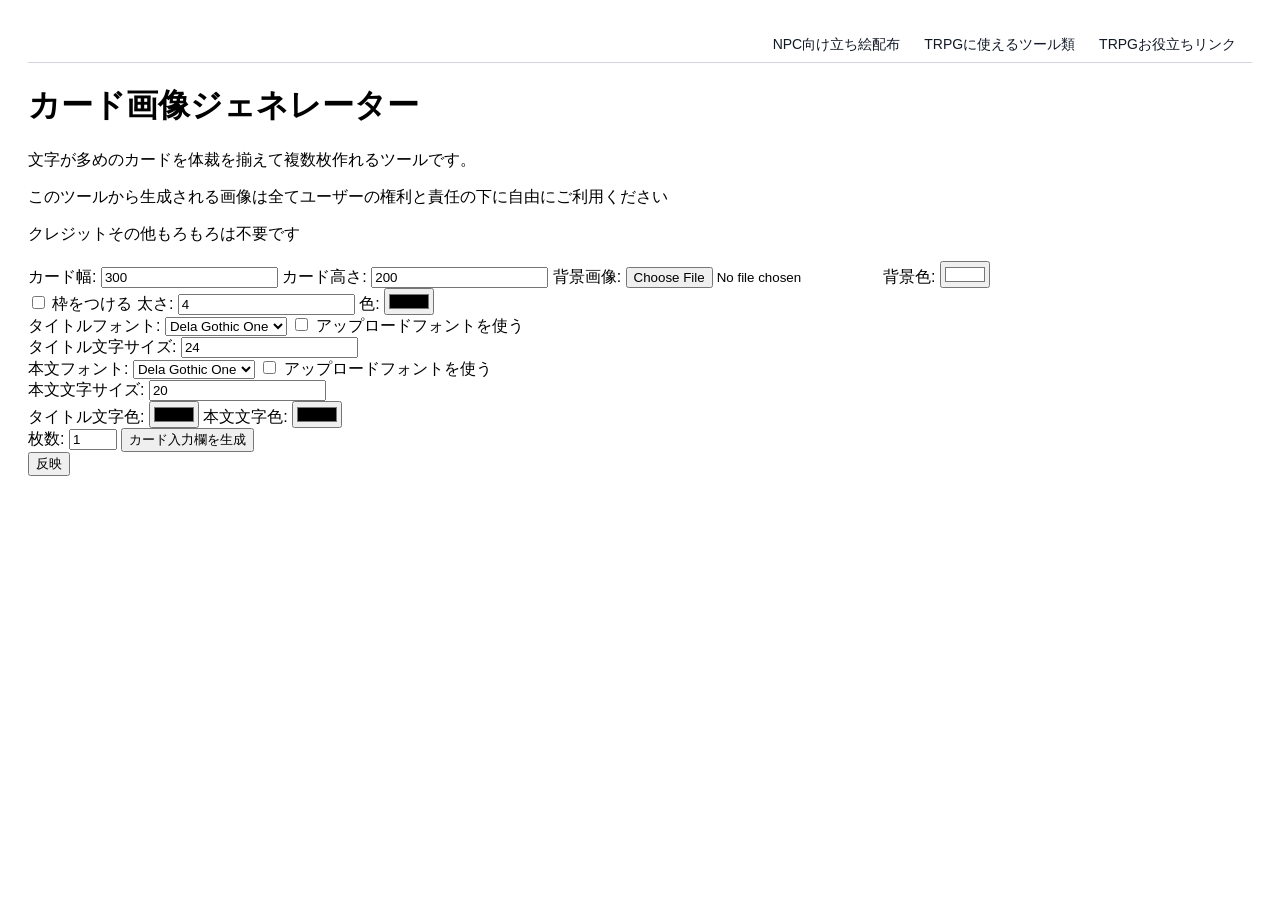
==== caragen.html @ 3e6bc135 "Update caragen.html" ====
<!DOCTYPE html>
<html lang="ja">
<head>
  <meta charset="UTF-8">
  <meta name="viewport" content="width=device-width, initial-scale=1.0">
  <title>カード画像ジェネレーター</title>
  <style>
    @import url('https://fonts.googleapis.com/css2?family=Dela+Gothic+One&family=DotGothic16&family=Hachi+Maru+Pop&family=Kaisei+Tokumin&family=Mochiy+Pop+One&family=Potta+One&family=Sawarabi+Gothic&family=Shippori+Mincho&family=Yuji+Mai&family=Yusei+Magic&family=Zen+Antique+Soft&family=Zen+Maru+Gothic&family=Zen+Old+Mincho&display=swap');

    body {
      font-family: sans-serif;
      padding: 20px;
    }
    .card-preview {
      display: flex;
      flex-wrap: wrap;
      gap: 10px;
      margin-top: 20px;
    }
    canvas {
      border: 1px solid #ccc;
    }
    .card-form {
      margin-bottom: 10px;
      padding: 10px;
      border: 1px solid #ddd;
    }
    .hidden {
      display: none;
    }
  </style>
</head>
<body>
<!-- ナビゲーションバー - ここから貼り付け開始 -->
<style>
  /* カラーテーマCSS変数 */
  :root { /* Light Theme (Default) */
    --app-bg-color: #f9fafb;
    --app-text-color: #111827;
    --header-bg-color: rgba(255, 255, 255, 0.8);
    --modal-bg-color: #ffffff;
    --button-hover-bg-color: #d1d5db;
    --link-active-text-color: #3730a3;
    --border-color: #d1d5db;
  }
  html.dark {
    --app-bg-color: #111827;
    --app-text-color: #f3f4f6;
    --header-bg-color: rgba(31, 41, 55, 0.8);
    --modal-bg-color: #1f2937;
    --button-hover-bg-color: #6b7280;
    --link-active-text-color: #e0e7ff;
    --border-color: #4b5563;
  }
  html.theme-earth.dark {
    --app-bg-color: #3e2723;
    --app-text-color: #efebe9;
    --header-bg-color: rgba(62, 39, 35, 0.8);
    --modal-bg-color: #4e342e;
    --button-hover-bg-color: #795548;
    --link-active-text-color: #ffffff;
    --border-color: #795548;
  }
  html.theme-pastel {
    --app-bg-color: #fff0f5;
    --app-text-color: #5c3c4c;
    --header-bg-color: rgba(255, 240, 245, 0.8);
    --modal-bg-color: #ffffff;
    --button-hover-bg-color: #90e0d0;
    --link-active-text-color: #333;
    --border-color: #e1bee7;
  }
  html.theme-gray {
    --app-bg-color: #f5f5f5;
    --app-text-color: #333333;
    --header-bg-color: rgba(238, 238, 238, 0.8);
    --modal-bg-color: #ffffff;
    --button-hover-bg-color: #bbbbbb;
    --link-active-text-color: #ffffff;
    --border-color: #b0b0b0;
  }
  
  /* ナビゲーションバースタイル */
  #top-nav-bar {
    background-color: var(--header-bg-color);
    color: var(--app-text-color);
    border-bottom: 1px solid var(--border-color);
    transition: all 0.3s;
  }
  
  /* ドロップダウンスタイル */
  .nav-dropdown {
    position: relative;
  }
  .nav-dropdown-menu {
    display: none;
    position: absolute;
    top: 100%;
    right: 0;
    background-color: var(--modal-bg-color);
    border: 1px solid var(--border-color);
    border-radius: 0.375rem;
    box-shadow: 0 4px 6px rgba(0, 0, 0, 0.1);
    min-width: 200px;
    z-index: 1000;
    margin-top: 0.25rem;
    padding: 0.5rem 0;
  }
  .nav-dropdown.active .nav-dropdown-menu {
    display: block;
  }
  .nav-dropdown-menu a {
    display: block;
    padding: 0.5rem 1rem;
    color: var(--app-text-color);
    text-decoration: none;
    transition: background-color 0.2s;
  }
  .nav-dropdown-menu a:hover {
    background-color: var(--button-hover-bg-color);
  }
  .nav-dropdown-toggle {
    cursor: pointer;
    user-select: none;
    transition: color 0.2s;
  }
  .nav-dropdown-toggle:hover,
  .nav-link:hover {
    color: var(--link-active-text-color);
  }
  .nav-link {
    text-decoration: none;
    color: var(--app-text-color);
    transition: color 0.2s;
  }
</style>

<div id="top-nav-bar">
  <div style="max-width: 1280px; margin: 0 auto; padding: 0.5rem 1rem; display: flex; align-items: center; justify-content: flex-end; gap: 1.5rem; font-size: 0.875rem;">
        <div class="nav-dropdown">
          <span class="nav-dropdown-toggle">NPC向け立ち絵配布</span>
          <div class="nav-dropdown-menu">
            <a href="https://tatie.pages.dev/">現代日本</a>
            <a href="https://tatie2.pages.dev/">近未来・サイバーパンク</a>
            <a href="https://onlooker.booth.pm/items/7630511">レトロ日本(booth)</a>
          </div>
        </div>
        <div class="nav-dropdown">
          <span class="nav-dropdown-toggle">TRPGに使えるツール類</span>
          <div class="nav-dropdown-menu">
            <a href="https://pa-mu-da.github.io/shape/">図形を手軽に作るやつ</a>
            <a href="https://pa-mu-da.github.io/pndtool/caragen.html">カード画像作成ツール</a>
            <a href="https://pa-mu-da.github.io/mojipanelmaker/">文字パネルメーカー</a>
            <a href="https://pa-mu-da.github.io/solo_RPG_tool/">ソロRPGコンパニオン</a>
          </div>
        </div>
        <a href="https://ttrpglinks.pages.dev/" class="nav-link">TRPGお役立ちリンク</a>
  </div>
</div>

<script>
  // DOMが完全に読み込まれてから実行
  (function() {
    'use strict';
    
    // DOMContentLoadedイベントを待つ
    function initNavigation() {
      const dropdownToggles = document.querySelectorAll('.nav-dropdown-toggle');
      
      if (dropdownToggles.length === 0) {
        console.warn('ナビゲーションバーの要素が見つかりません');
        return;
      }
      
      dropdownToggles.forEach(toggle => {
        toggle.addEventListener('click', (e) => {
          e.stopPropagation();
          const dropdown = toggle.parentElement;
          const wasActive = dropdown.classList.contains('active');
          
          // すべてのドロップダウンを閉じる
          document.querySelectorAll('.nav-dropdown').forEach(d => d.classList.remove('active'));
          
          // 現在のドロップダウンをトグル
          if (!wasActive) {
            dropdown.classList.add('active');
          }
        });
      });
      
      // 外側クリックでドロップダウンを閉じる
      document.addEventListener('click', () => {
        document.querySelectorAll('.nav-dropdown').forEach(d => d.classList.remove('active'));
      });
      
      console.log('ナビゲーションバーが正常に初期化されました');
    }
    
    // DOMが既に読み込まれている場合は即座に実行、そうでなければイベントを待つ
    if (document.readyState === 'loading') {
      document.addEventListener('DOMContentLoaded', initNavigation);
    } else {
      initNavigation();
    }
  })();
</script>
<!-- ナビゲーションバー - ここまで貼り付け終了 -->
  <h1>カード画像ジェネレーター</h1>
<p>文字が多めのカードを体裁を揃えて複数枚作れるツールです。</p>
<p>このツールから生成される画像は全てユーザーの権利と責任の下に自由にご利用ください</p>
<p>クレジットその他もろもろは不要です</p>
  <div>
    <label>カード幅: <input type="number" id="cardWidth" value="300"></label>
    <label>カード高さ: <input type="number" id="cardHeight" value="200"></label>
    <label>背景画像: <input type="file" id="bgImageFile" accept="image/*"></label>
    <label>背景色: <input type="color" id="bgColor" value="#ffffff"></label><br>

    <label><input type="checkbox" id="addBorder"> 枠をつける</label>
    <label>太さ: <input type="number" id="borderWidth" value="4" min="1"></label>
    <label>色: <input type="color" id="borderColor" value="#000000"></label><br>

    <label>タイトルフォント:
      <select id="titleFont">
        <option value="Dela Gothic One">Dela Gothic One</option>
        <option value="DotGothic16">DotGothic16</option>
        <option value="Hachi Maru Pop">Hachi Maru Pop</option>
        <option value="Kaisei Tokumin">Kaisei Tokumin</option>
        <option value="Mochiy Pop One">Mochiy Pop One</option>
        <option value="Potta One">Potta One</option>
        <option value="Sawarabi Gothic">Sawarabi Gothic</option>
        <option value="Shippori Mincho">Shippori Mincho</option>
        <option value="Yuji Mai">Yuji Mai</option>
        <option value="Yusei Magic">Yusei Magic</option>
        <option value="Zen Antique Soft">Zen Antique Soft</option>
        <option value="Zen Maru Gothic">Zen Maru Gothic</option>
        <option value="Zen Old Mincho">Zen Old Mincho</option>
      </select>
    </label>
    <label><input type="checkbox" id="useCustomTitleFont"> アップロードフォントを使う</label>
    <input type="file" id="titleFontFile" accept=".ttf,.otf,.woff" class="hidden"><br>

    <label>タイトル文字サイズ: <input type="number" id="titleFontSize" value="24"></label><br>

    <label>本文フォント:
      <select id="bodyFont">
        <option value="Dela Gothic One">Dela Gothic One</option>
        <option value="DotGothic16">DotGothic16</option>
        <option value="Hachi Maru Pop">Hachi Maru Pop</option>
        <option value="Kaisei Tokumin">Kaisei Tokumin</option>
        <option value="Mochiy Pop One">Mochiy Pop One</option>
        <option value="Potta One">Potta One</option>
        <option value="Sawarabi Gothic">Sawarabi Gothic</option>
        <option value="Shippori Mincho">Shippori Mincho</option>
        <option value="Yuji Mai">Yuji Mai</option>
        <option value="Yusei Magic">Yusei Magic</option>
        <option value="Zen Antique Soft">Zen Antique Soft</option>
        <option value="Zen Maru Gothic">Zen Maru Gothic</option>
        <option value="Zen Old Mincho">Zen Old Mincho</option>
      </select>
    </label>
    <label><input type="checkbox" id="useCustomBodyFont"> アップロードフォントを使う</label>
    <input type="file" id="bodyFontFile" accept=".ttf,.otf,.woff" class="hidden"><br>

    <label>本文文字サイズ: <input type="number" id="bodyFontSize" value="20"></label><br>

    <label>タイトル文字色: <input type="color" id="titleColor" value="#000000"></label>
    <label>本文文字色: <input type="color" id="bodyColor" value="#000000"></label><br>
    <label>枚数: <input type="number" id="cardCount" value="1" min="1" max="20"></label>
    <button onclick="generateForms()">カード入力欄を生成</button>
  </div>

  <form id="cardsForm"></form>
  <button onclick="generateCards()">反映</button>

  <div class="card-preview" id="preview"></div>

  <script>
    const titleFontFileInput = document.getElementById('titleFontFile');
    const bodyFontFileInput = document.getElementById('bodyFontFile');

    document.getElementById('useCustomTitleFont').addEventListener('change', (e) => {
      titleFontFileInput.classList.toggle('hidden', !e.target.checked);
    });
    document.getElementById('useCustomBodyFont').addEventListener('change', (e) => {
      bodyFontFileInput.classList.toggle('hidden', !e.target.checked);
    });

    async function loadCustomFont(file, name) {
      const reader = new FileReader();
      return new Promise((resolve) => {
        reader.onload = () => {
          const font = new FontFace(name, reader.result);
          font.load().then((loadedFont) => {
            document.fonts.add(loadedFont);
            resolve(name);
          });
        };
        reader.readAsArrayBuffer(file);
      });
    }

    function generateForms() {
      const form = document.getElementById('cardsForm');
      form.innerHTML = '';
      const count = parseInt(document.getElementById('cardCount').value);
      for (let i = 0; i < count; i++) {
        const div = document.createElement('div');
        div.className = 'card-form';
        div.innerHTML = `
          <h3>カード ${i + 1}</h3>
          <label>タイトル: <input type="text" name="title${i}" required></label><br>
          <label>本文: <textarea name="body${i}" rows="3" required></textarea></label>
        `;
        form.appendChild(div);
      }
    }

    function getRandomFilename() {
      const chars = 'abcdefghijklmnopqrstuvwxyzABCDEFGHIJKLMNOPQRSTUVWXYZ0123456789';
      let name = '';
      for (let i = 0; i < 6; i++) {
        name += chars.charAt(Math.floor(Math.random() * chars.length));
      }
      return name + '.png';
    }

    async function generateCards() {
      const preview = document.getElementById('preview');
      preview.innerHTML = '';

      const width = parseInt(document.getElementById('cardWidth').value);
      const height = parseInt(document.getElementById('cardHeight').value);
      const bgFile = document.getElementById('bgImageFile').files[0];
      const bgColor = document.getElementById('bgColor').value;

      const useCustomTitle = document.getElementById('useCustomTitleFont').checked;
      const useCustomBody = document.getElementById('useCustomBodyFont').checked;
      const titleFontName = useCustomTitle ? 'CustomTitleFont' : document.getElementById('titleFont').value;
      const bodyFontName = useCustomBody ? 'CustomBodyFont' : document.getElementById('bodyFont').value;

      const addBorder = document.getElementById('addBorder').checked;
      const borderWidth = parseInt(document.getElementById('borderWidth').value);
      const borderColor = document.getElementById('borderColor').value;

      if (useCustomTitle && titleFontFileInput.files[0]) {
        await loadCustomFont(titleFontFileInput.files[0], 'CustomTitleFont');
      }
      if (useCustomBody && bodyFontFileInput.files[0]) {
        await loadCustomFont(bodyFontFileInput.files[0], 'CustomBodyFont');
      }

      const titleFontSize = document.getElementById('titleFontSize').value;
      const bodyFontSize = document.getElementById('bodyFontSize').value;
      const titleColor = document.getElementById('titleColor').value;
      const bodyColor = document.getElementById('bodyColor').value;
      const form = document.getElementById('cardsForm');
      const count = parseInt(document.getElementById('cardCount').value);

      let bgImageUrl = null;
      if (bgFile) {
        bgImageUrl = URL.createObjectURL(bgFile);
      }

      for (let i = 0; i < count; i++) {
        const title = form[`title${i}`].value;
        const body = form[`body${i}`].value;

        const canvas = document.createElement('canvas');
        canvas.width = width;
        canvas.height = height;
        const ctx = canvas.getContext('2d');

        const drawCard = () => {
          ctx.clearRect(0, 0, width, height);
          const drawText = () => {
            ctx.textAlign = 'left';
            ctx.fillStyle = titleColor;
            ctx.font = `${titleFontSize}px '${titleFontName}'`;
            wrapText(ctx, title, 20, 40, width - 40, parseInt(titleFontSize) + 6);
            const titleLines = Math.ceil(title.length / ((width - 40) / parseInt(titleFontSize)));
            const titleHeight = titleLines * (parseInt(titleFontSize) + 6);
            const bodyStartY = 40 + titleHeight + Math.floor(parseInt(bodyFontSize) / 2) + 2;
            ctx.fillStyle = bodyColor;
            ctx.font = `${bodyFontSize}px '${bodyFontName}'`;
            wrapText(ctx, body, 20, bodyStartY, width - 40, parseInt(bodyFontSize) + 6);
            if (addBorder) {
              ctx.lineWidth = borderWidth;
              ctx.strokeStyle = borderColor;
              ctx.strokeRect(0, 0, width, height);
            }
          };

          if (bgImageUrl) {
            const img = new Image();
            img.onload = () => {
              const imgRatio = img.width / img.height;
              const canvasRatio = width / height;
              let sx, sy, sWidth, sHeight;
              if (imgRatio > canvasRatio) {
                sHeight = img.height;
                sWidth = img.height * canvasRatio;
                sx = (img.width - sWidth) / 2;
                sy = 0;
              } else {
                sWidth = img.width;
                sHeight = img.width / canvasRatio;
                sx = 0;
                sy = (img.height - sHeight) / 2;
              }
              ctx.drawImage(img, sx, sy, sWidth, sHeight, 0, 0, width, height);
              drawText();
              appendCanvasWithDownload(canvas, i);
            };
            img.src = bgImageUrl;
          } else {
            ctx.fillStyle = bgColor;
            ctx.fillRect(0, 0, width, height);
            drawText();
            appendCanvasWithDownload(canvas);
          }
        };

        drawCard();
      }
    }

    function appendCanvasWithDownload(canvas, index) {
      const container = document.createElement('div');
      container.style.order = index;
      container.appendChild(canvas);

      const button = document.createElement('button');
      button.textContent = '画像をダウンロード';
      button.onclick = () => {
        const link = document.createElement('a');
        link.href = canvas.toDataURL();
        link.download = getRandomFilename();
        link.click();
      };
      container.appendChild(button);

      document.getElementById('preview').appendChild(container);
    }

    function wrapText(ctx, text, x, y, maxWidth, lineHeight) {
      const lines = text.split(/\n|\r|\r\n/);
      for (let line of lines) {
        let currentLine = '';
        for (let i = 0; i < line.length; i++) {
          const testLine = currentLine + line[i];
          const metrics = ctx.measureText(testLine);
          const testWidth = metrics.width;
          if (testWidth > maxWidth && currentLine !== '') {
            ctx.fillText(currentLine, x, y);
            currentLine = line[i];
            y += lineHeight;
          } else {
            currentLine = testLine;
          }
        }
        if (currentLine !== '') {
          ctx.fillText(currentLine, x, y);
          y += lineHeight;
        }
      }
    }
  </script>
</body>
</html>
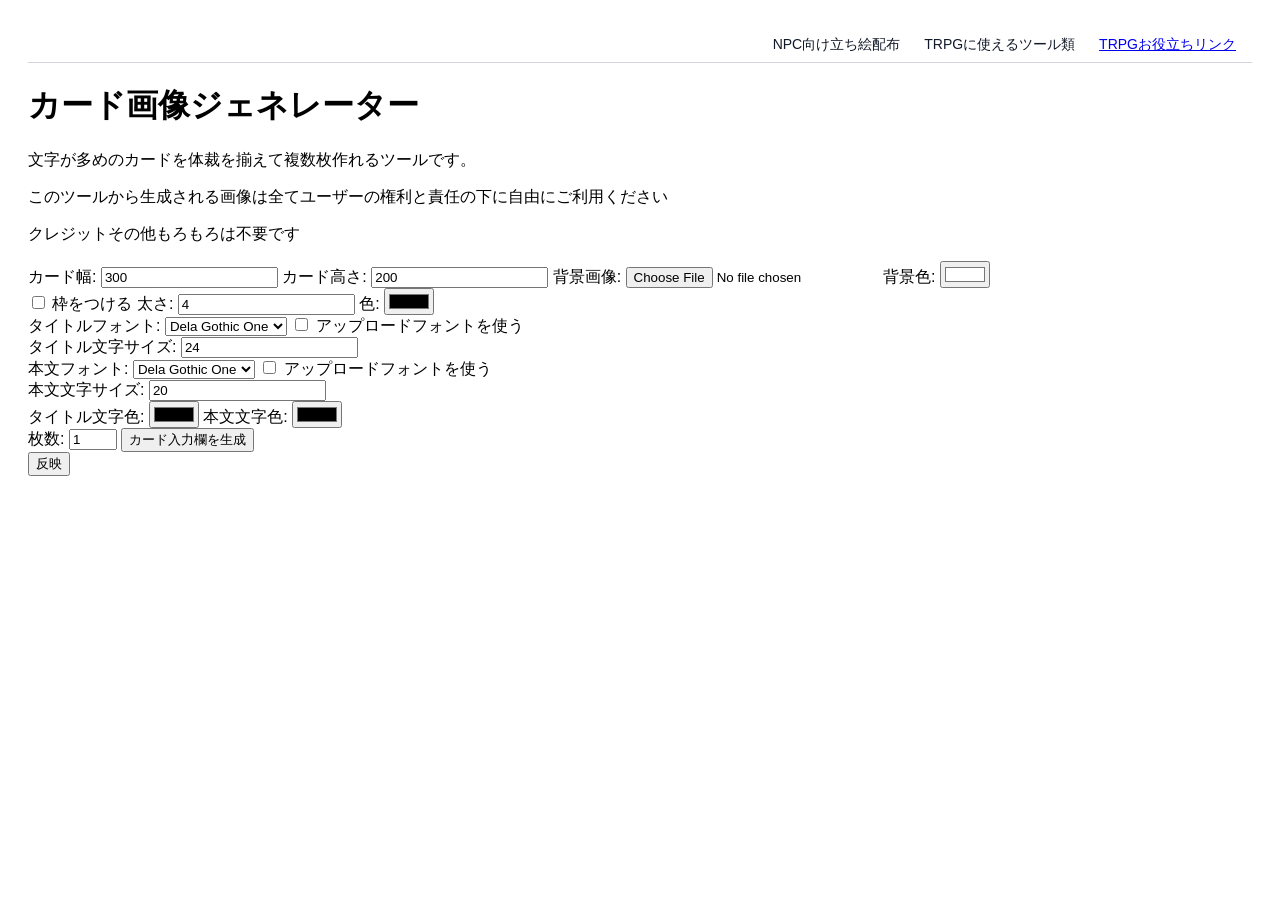
==== commit 56cc61cf: "Update caragen.html" ====
--- a/caragen.html
+++ b/caragen.html
@@ -85,7 +85,7 @@
     background-color: var(--header-bg-color);
     color: var(--app-text-color);
     border-bottom: 1px solid var(--border-color);
-    transition: all 0.3s;
+    transition: colors 0.3s;
   }
   
   /* ドロップダウンスタイル */
@@ -122,31 +122,21 @@
   .nav-dropdown-toggle {
     cursor: pointer;
     user-select: none;
-    transition: color 0.2s;
-  }
-  .nav-dropdown-toggle:hover,
-  .nav-link:hover {
-    color: var(--link-active-text-color);
-  }
-  .nav-link {
-    text-decoration: none;
-    color: var(--app-text-color);
-    transition: color 0.2s;
   }
 </style>
 
 <div id="top-nav-bar">
   <div style="max-width: 1280px; margin: 0 auto; padding: 0.5rem 1rem; display: flex; align-items: center; justify-content: flex-end; gap: 1.5rem; font-size: 0.875rem;">
         <div class="nav-dropdown">
-          <span class="nav-dropdown-toggle">NPC向け立ち絵配布</span>
+          <span class="nav-dropdown-toggle hover:text-[--link-active-text-color] transition-colors">NPC向け立ち絵配布</span>
           <div class="nav-dropdown-menu">
             <a href="https://tatie.pages.dev/">現代日本</a>
             <a href="https://tatie2.pages.dev/">近未来・サイバーパンク</a>
-            <a href="https://onlooker.booth.pm/items/7630511">レトロ日本(booth)</a>
+            <a href="https://tatie3.pages.dev/">和風・時代劇</a>
           </div>
         </div>
         <div class="nav-dropdown">
-          <span class="nav-dropdown-toggle">TRPGに使えるツール類</span>
+          <span class="nav-dropdown-toggle hover:text-[--link-active-text-color] transition-colors">TRPGに使えるツール類</span>
           <div class="nav-dropdown-menu">
             <a href="https://pa-mu-da.github.io/shape/">図形を手軽に作るやつ</a>
             <a href="https://pa-mu-da.github.io/pndtool/caragen.html">カード画像作成ツール</a>
@@ -154,54 +144,34 @@
             <a href="https://pa-mu-da.github.io/solo_RPG_tool/">ソロRPGコンパニオン</a>
           </div>
         </div>
-        <a href="https://ttrpglinks.pages.dev/" class="nav-link">TRPGお役立ちリンク</a>
+        <a href="https://ttrpglinks.pages.dev/" class="hover:text-[--link-active-text-color] transition-colors">TRPGお役立ちリンク</a>
   </div>
 </div>
 
 <script>
-  // DOMが完全に読み込まれてから実行
+  // ドロップダウンナビゲーション
   (function() {
-    'use strict';
+    const dropdownToggles = document.querySelectorAll('.nav-dropdown-toggle');
+    dropdownToggles.forEach(toggle => {
+      toggle.addEventListener('click', (e) => {
+        e.stopPropagation();
+        const dropdown = toggle.parentElement;
+        const wasActive = dropdown.classList.contains('active');
+        
+        // すべてのドロップダウンを閉じる
+        document.querySelectorAll('.nav-dropdown').forEach(d => d.classList.remove('active'));
+        
+        // 現在のドロップダウンをトグル
+        if (!wasActive) {
+          dropdown.classList.add('active');
+        }
+      });
+    });
     
-    // DOMContentLoadedイベントを待つ
-    function initNavigation() {
-      const dropdownToggles = document.querySelectorAll('.nav-dropdown-toggle');
-      
-      if (dropdownToggles.length === 0) {
-        console.warn('ナビゲーションバーの要素が見つかりません');
-        return;
-      }
-      
-      dropdownToggles.forEach(toggle => {
-        toggle.addEventListener('click', (e) => {
-          e.stopPropagation();
-          const dropdown = toggle.parentElement;
-          const wasActive = dropdown.classList.contains('active');
-          
-          // すべてのドロップダウンを閉じる
-          document.querySelectorAll('.nav-dropdown').forEach(d => d.classList.remove('active'));
-          
-          // 現在のドロップダウンをトグル
-          if (!wasActive) {
-            dropdown.classList.add('active');
-          }
-        });
-      });
-      
-      // 外側クリックでドロップダウンを閉じる
-      document.addEventListener('click', () => {
-        document.querySelectorAll('.nav-dropdown').forEach(d => d.classList.remove('active'));
-      });
-      
-      console.log('ナビゲーションバーが正常に初期化されました');
-    }
-    
-    // DOMが既に読み込まれている場合は即座に実行、そうでなければイベントを待つ
-    if (document.readyState === 'loading') {
-      document.addEventListener('DOMContentLoaded', initNavigation);
-    } else {
-      initNavigation();
-    }
+    // 外側クリックでドロップダウンを閉じる
+    document.addEventListener('click', () => {
+      document.querySelectorAll('.nav-dropdown').forEach(d => d.classList.remove('active'));
+    });
   })();
 </script>
 <!-- ナビゲーションバー - ここまで貼り付け終了 -->
@@ -468,3 +438,4 @@
 </body>
 </html>
 
+
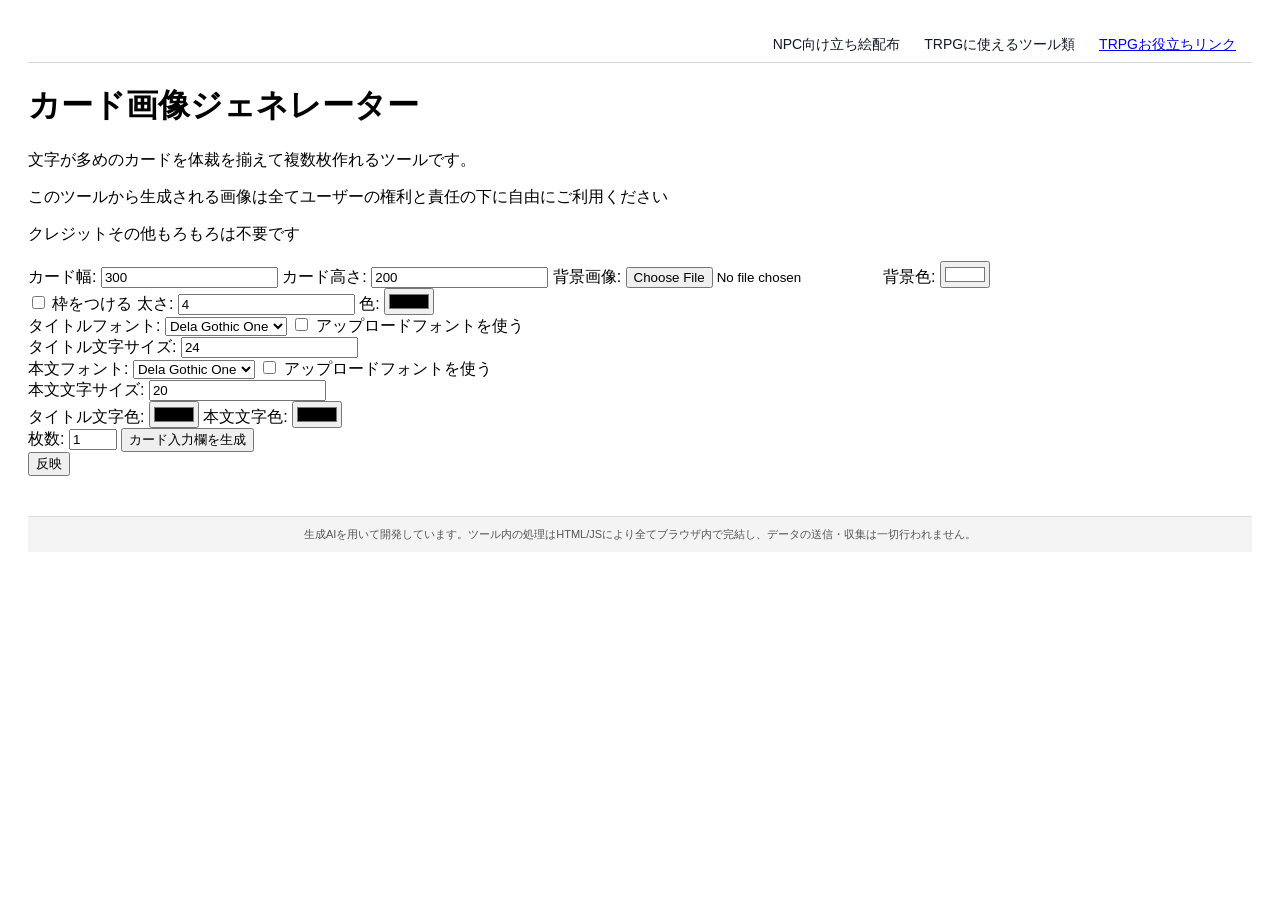
==== commit dcd5b51d: "Update caragen.html" ====
--- a/caragen.html
+++ b/caragen.html
@@ -31,6 +31,7 @@
   </style>
 </head>
 <body>
+  
 <!-- ナビゲーションバー - ここから貼り付け開始 -->
 <style>
   /* カラーテーマCSS変数 */
@@ -141,6 +142,8 @@
             <a href="https://pa-mu-da.github.io/shape/">図形を手軽に作るやつ</a>
             <a href="https://pa-mu-da.github.io/pndtool/caragen.html">カード画像作成ツール</a>
             <a href="https://pa-mu-da.github.io/mojipanelmaker/">文字パネルメーカー</a>
+            <a href="https://pa-mu-da.github.io/memotool/">PC・URLメモツール</a>
+            <a href="https://mokujisakuseiki.pages.dev/">webコンテンツ作成機</a>
             <a href="https://pa-mu-da.github.io/solo_RPG_tool/">ソロRPGコンパニオン</a>
           </div>
         </div>
@@ -175,6 +178,7 @@
   })();
 </script>
 <!-- ナビゲーションバー - ここまで貼り付け終了 -->
+  
   <h1>カード画像ジェネレーター</h1>
 <p>文字が多めのカードを体裁を揃えて複数枚作れるツールです。</p>
 <p>このツールから生成される画像は全てユーザーの権利と責任の下に自由にご利用ください</p>
@@ -435,7 +439,14 @@
       }
     }
   </script>
+<footer style="width: 100%; background-color: #f4f4f4; color: #555555; font-size: 11px; text-align: center; padding: 10px 0; margin-top: 20px; font-family: sans-serif; line-height: 1.4; box-sizing: border-box; border-top: 1px solid #ddd;">
+    生成AIを用いて開発しています。ツール内の処理はHTML/JSにより全てブラウザ内で完結し、データの送信・収集は一切行われません。
+</footer>
 </body>
 </html>
 
 
+
+
+
+
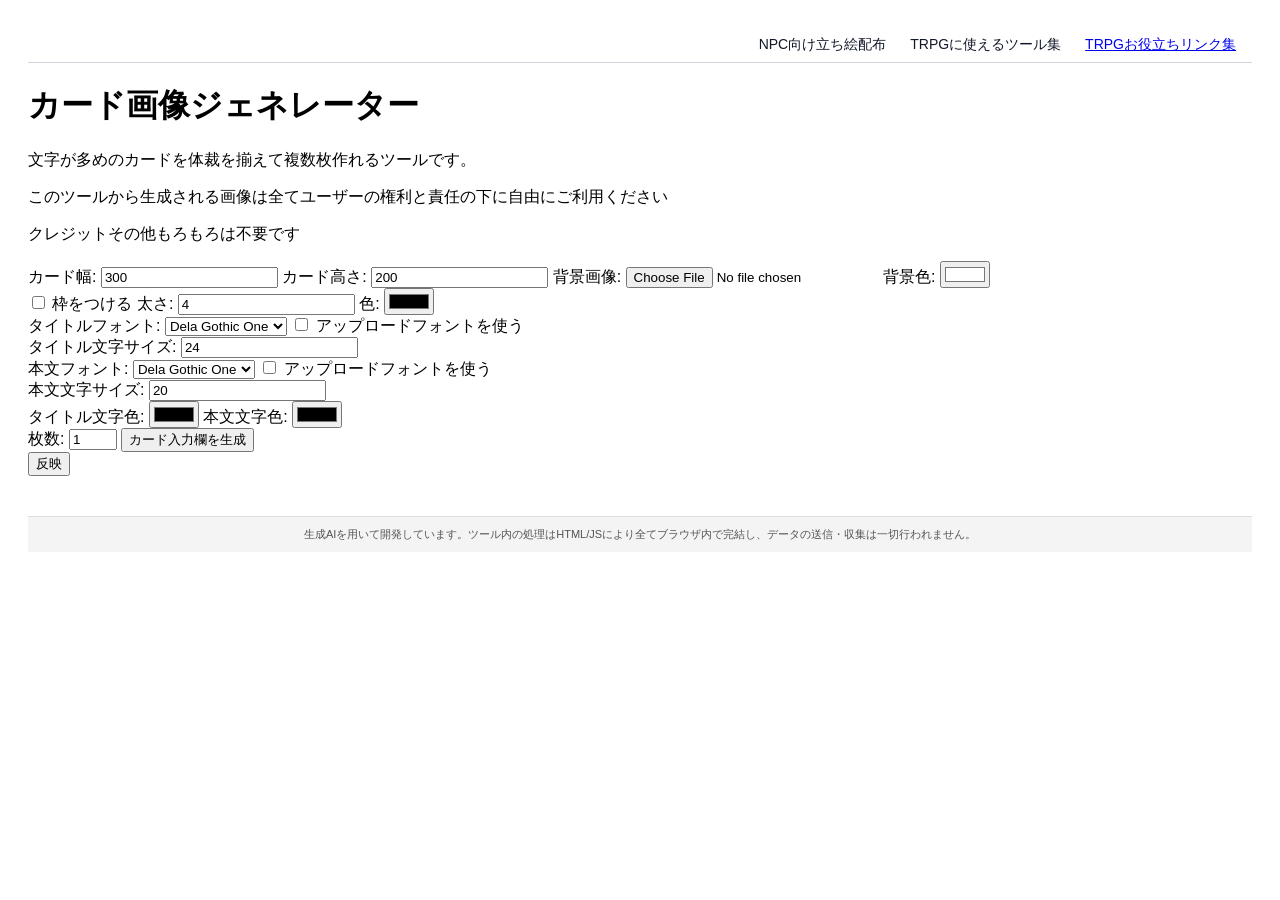
==== commit 3da7a2fa: "Update caragen.html" ====
--- a/caragen.html
+++ b/caragen.html
@@ -137,7 +137,7 @@
           </div>
         </div>
         <div class="nav-dropdown">
-          <span class="nav-dropdown-toggle hover:text-[--link-active-text-color] transition-colors">TRPGに使えるツール類</span>
+          <span class="nav-dropdown-toggle hover:text-[--link-active-text-color] transition-colors">TRPGに使えるツール集</span>
           <div class="nav-dropdown-menu">
             <a href="https://pa-mu-da.github.io/shape/">図形を手軽に作るやつ</a>
             <a href="https://pa-mu-da.github.io/pndtool/caragen.html">カード画像作成ツール</a>
@@ -145,9 +145,11 @@
             <a href="https://pa-mu-da.github.io/memotool/">PC・URLメモツール</a>
             <a href="https://mokujisakuseiki.pages.dev/">webコンテンツ作成機</a>
             <a href="https://pa-mu-da.github.io/solo_RPG_tool/">ソロRPGコンパニオン</a>
+            <a href="https://serene-toffee-2f7219.netlify.app/">動くテロップAPNG作成</a>
+            <a href="https://pa-mu-da.github.io/kaisoumap/">簡単階層マップ</a>
           </div>
         </div>
-        <a href="https://ttrpglinks.pages.dev/" class="hover:text-[--link-active-text-color] transition-colors">TRPGお役立ちリンク</a>
+        <a href="https://ttrpglinks.pages.dev/" class="hover:text-[--link-active-text-color] transition-colors">TRPGお役立ちリンク集</a>
   </div>
 </div>
 
@@ -450,3 +452,4 @@
 
 
 
+
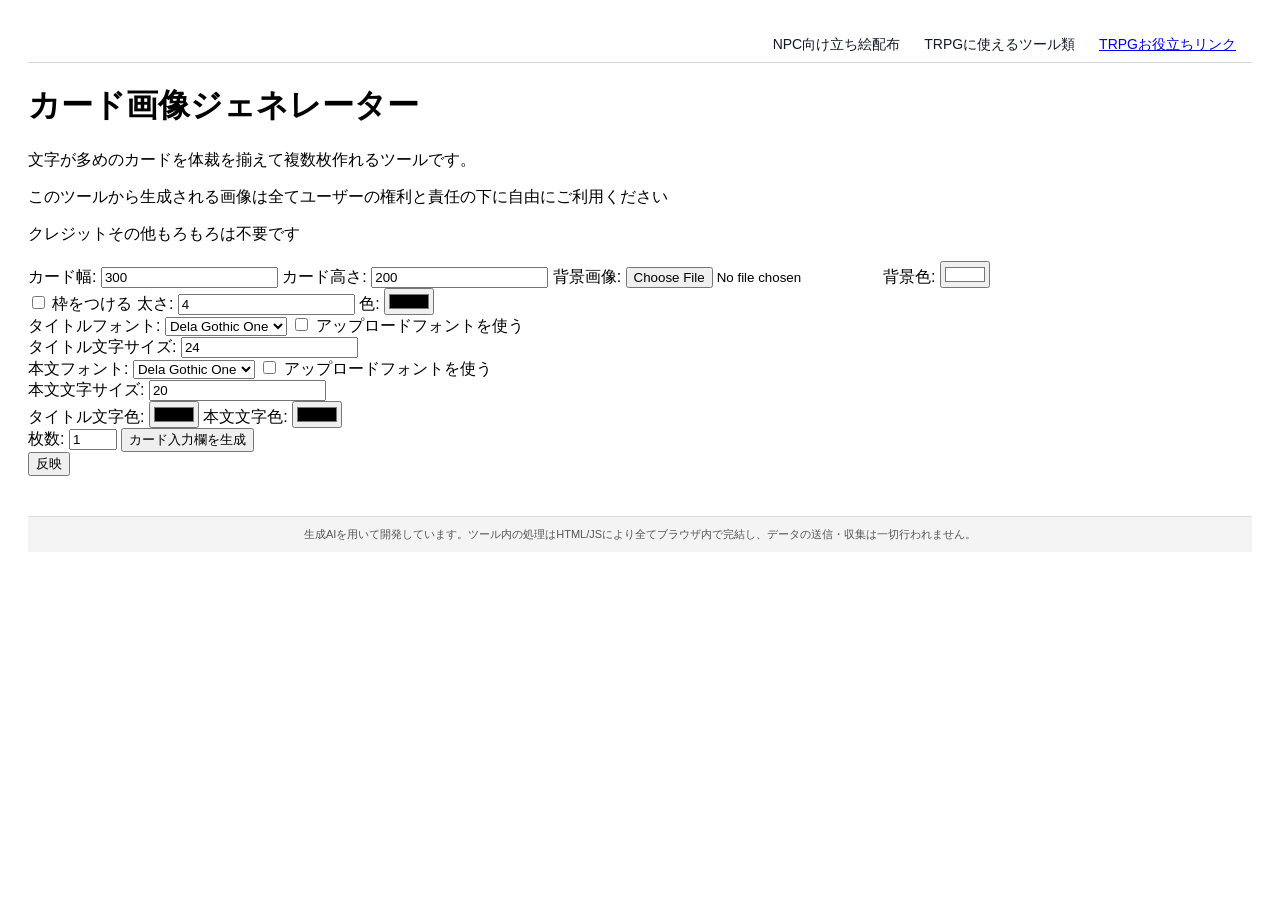
==== commit ccb6a301: "Update caragen.html" ====
--- a/caragen.html
+++ b/caragen.html
@@ -137,7 +137,7 @@
           </div>
         </div>
         <div class="nav-dropdown">
-          <span class="nav-dropdown-toggle hover:text-[--link-active-text-color] transition-colors">TRPGに使えるツール集</span>
+          <span class="nav-dropdown-toggle hover:text-[--link-active-text-color] transition-colors">TRPGに使えるツール類</span>
           <div class="nav-dropdown-menu">
             <a href="https://pa-mu-da.github.io/shape/">図形を手軽に作るやつ</a>
             <a href="https://pa-mu-da.github.io/pndtool/caragen.html">カード画像作成ツール</a>
@@ -145,11 +145,12 @@
             <a href="https://pa-mu-da.github.io/memotool/">PC・URLメモツール</a>
             <a href="https://mokujisakuseiki.pages.dev/">webコンテンツ作成機</a>
             <a href="https://pa-mu-da.github.io/solo_RPG_tool/">ソロRPGコンパニオン</a>
-            <a href="https://serene-toffee-2f7219.netlify.app/">動くテロップAPNG作成</a>
-            <a href="https://pa-mu-da.github.io/kaisoumap/">簡単階層マップ</a>
+            <a href="https://serene-toffee-2f7219.netlify.app/">APNGテロップ</a>
+            <a href="https://pa-mu-da.github.io/kaisoumap/">3D階層マップ作成</a>
+            <a href="https://gamebookmaker.pages.dev/">ゲームブック作成</a>
           </div>
         </div>
-        <a href="https://ttrpglinks.pages.dev/" class="hover:text-[--link-active-text-color] transition-colors">TRPGお役立ちリンク集</a>
+        <a href="https://ttrpglinks.pages.dev/" class="hover:text-[--link-active-text-color] transition-colors">TRPGお役立ちリンク</a>
   </div>
 </div>
 
@@ -453,3 +454,4 @@
 
 
 
+
